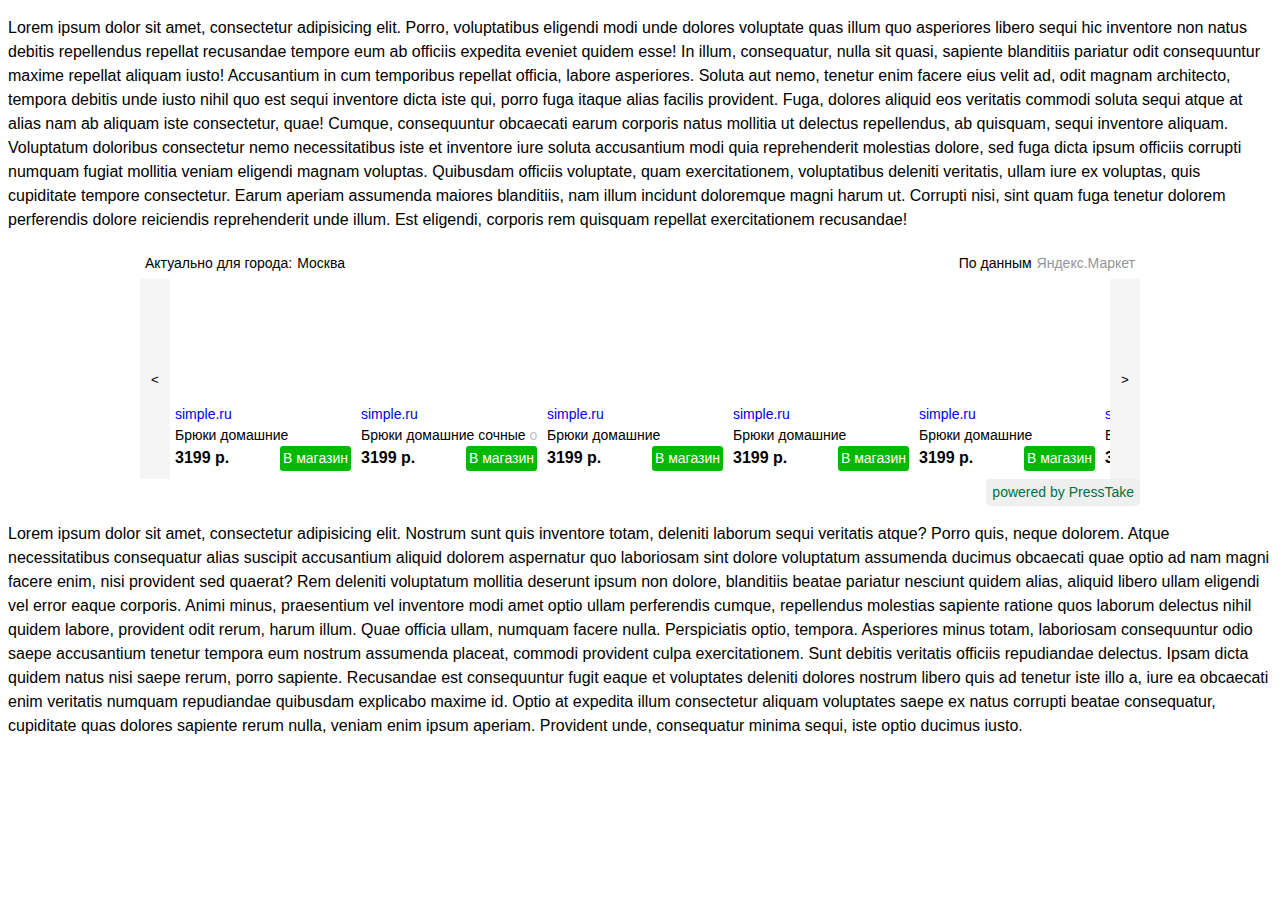
==== landscape/index.html @ 4e558c6c "done" ====
<!DOCTYPE html>
<html lang="en">
<head>
  <meta charset="UTF-8">
  <title>Simple presstake widget</title>
  <link rel="stylesheet" href="../css/presstake_widget.css">
  <style>
    .container{
      width: 100%;
      margin: 0 auto;
      font: 16px/1.5em Arial, sans-serif;
    }
  </style>
  <script>
    window.onload=function(){
      PRESSTAKE_WIDGET_CORE.CONTROLLER.init({
        URLS: {
          TARGET: window.location.host + "/",
          PARSE: "queries/parse",
          LIST: "queries/list",
          STAT: "queries/stat",
          TRACKING: "queries/track"
        }
      });
    };
  </script>
</head>
<body>
  <div class="container">
    <p>Lorem ipsum dolor sit amet, consectetur adipisicing elit. Porro, voluptatibus eligendi modi unde dolores voluptate quas illum quo asperiores libero sequi hic inventore non natus debitis repellendus repellat recusandae tempore eum ab officiis expedita eveniet quidem esse! In illum, consequatur, nulla sit quasi, sapiente blanditiis pariatur odit consequuntur maxime repellat aliquam iusto! Accusantium in cum temporibus repellat officia, labore asperiores. Soluta aut nemo, tenetur enim facere eius velit ad, odit magnam architecto, tempora debitis unde iusto nihil quo est sequi inventore dicta iste qui, porro fuga itaque alias facilis provident. Fuga, dolores aliquid eos veritatis commodi soluta sequi atque at alias nam ab aliquam iste consectetur, quae! Cumque, consequuntur obcaecati earum corporis natus mollitia ut delectus repellendus, ab quisquam, sequi inventore aliquam. Voluptatum doloribus consectetur nemo necessitatibus iste et inventore iure soluta accusantium modi quia reprehenderit molestias dolore, sed fuga dicta ipsum officiis corrupti numquam fugiat mollitia veniam eligendi magnam voluptas. Quibusdam officiis voluptate, quam exercitationem, voluptatibus deleniti veritatis, ullam iure ex voluptas, quis cupiditate tempore consectetur. Earum aperiam assumenda maiores blanditiis, nam illum incidunt doloremque magni harum ut. Corrupti nisi, sint quam fuga tenetur dolorem perferendis dolore reiciendis reprehenderit unde illum. Est eligendi, corporis rem quisquam repellat exercitationem recusandae!</p>
    <p style="height:258px">
      <noindex id="presstakeWidgetLoader" data-clid="1332" data-bid="33321" data-orientation="landscape">
        <script src="../js/presstake_widget.js">

        </script>
      </noindex>
    </p>
    <p>Lorem ipsum dolor sit amet, consectetur adipisicing elit. Nostrum sunt quis inventore totam, deleniti laborum sequi veritatis atque? Porro quis, neque dolorem. Atque necessitatibus consequatur alias suscipit accusantium aliquid dolorem aspernatur quo laboriosam sint dolore voluptatum assumenda ducimus obcaecati quae optio ad nam magni facere enim, nisi provident sed quaerat? Rem deleniti voluptatum mollitia deserunt ipsum non dolore, blanditiis beatae pariatur nesciunt quidem alias, aliquid libero ullam eligendi vel error eaque corporis. Animi minus, praesentium vel inventore modi amet optio ullam perferendis cumque, repellendus molestias sapiente ratione quos laborum delectus nihil quidem labore, provident odit rerum, harum illum. Quae officia ullam, numquam facere nulla. Perspiciatis optio, tempora. Asperiores minus totam, laboriosam consequuntur odio saepe accusantium tenetur tempora eum nostrum assumenda placeat, commodi provident culpa exercitationem. Sunt debitis veritatis officiis repudiandae delectus. Ipsam dicta quidem natus nisi saepe rerum, porro sapiente. Recusandae est consequuntur fugit eaque et voluptates deleniti dolores nostrum libero quis ad tenetur iste illo a, iure ea obcaecati enim veritatis numquam repudiandae quibusdam explicabo maxime id. Optio at expedita illum consectetur aliquam voluptates saepe ex natus corrupti beatae consequatur, cupiditate quas dolores sapiente rerum nulla, veniam enim ipsum aperiam. Provident unde, consequatur minima sequi, iste optio ducimus iusto.</p>
  </div>
</body>
</html>
---- css/presstake_widget.css ----
/* Главный контейнер */
.presstakeWidgetContainer{
  display: block;
  font: 14px/1.5em Arial, Verdana, sans-serif;
  overflow: hidden;
  margin: 0 auto;
}
.presstakeWidget_landscape{
  max-width: 1000px;
  min-width: 450px;
}
.presstakeWidget_portrait{
  width: 200px;
  height: 100%;
  max-height: 800px;
  min-height: 500px;
}
/* Шапка */
.presstakeWidgetHeader{
  overflow: auto;
}
.presstakeWidget_landscape .presstakeCityContainer{
  float: left;
  margin: 5px;
}
.presstakeWidget_portrait .presstakeCityContainer{
  font-size: 12px;
}
.presstakeCityContent{
  margin-left: 5px;
}
.presstakeWidget_portrait .presstakeCityContent{
  white-space: nowrap;
}
.presstakeWidget_landscape .presstakeMerchantContainer{
  float: right;
  margin: 5px;
}
.presstakeWidget_portrait .presstakeMerchantContainer{
  font-size: 12px;
}
.presstakeMerchantContent{
  margin-left: 5px;
  text-decoration: none;
  color: #969595;
}
/* Тело */
.presstakeWidget_landscape .presstakeWidgetList{
  height: 200px;
}
.presstakeWidget_portrait .presstakeWidgetList{
  height: calc(100% - 64px);
}
.presstakeListButton{
  cursor: pointer;
  background: #f5f5f5;
  border: none;
  -webkit-transition: background .5s ease;
  transition: background .5s ease;
  outline: none;
}
.presstakeWidget_landscape .presstakeListButton{
  height: 200px;
  width: 30px;
}
.presstakeWidget_portrait .presstakeListButton{
  width: 100%;
  height: 30px;
  font-size: 16px;
}
.presstakeListButton:hover{
  background: #efefef;
}
.presstakeWidget_landscape .presstakeListButton_left{
  float: left;
}
.presstakeListContainer{
  text-align: center;
}
.presstakeWidget_landscape .presstakeListContainer{
  display: inline-block;
  width: calc(100% - 60px);
  height: 200px;
  white-space: nowrap;
  overflow-x: hidden;
}
.presstakeWidget_portrait .presstakeListContainer{
  display: block;
  width: 100%;
  height: calc(100% - 60px);
  overflow-y: hidden;
}
.presstakeListItemContainer{
  text-align: left;
  text-decoration: none;
  color: #000;
}
.presstakeWidget_landscape .presstakeListItemContainer{
  width: 176px;
  display: inline-block;
  margin: 0 5px;
}
.presstakeWidget_portrait .presstakeListItemContainer{
  display: block;
  margin: 5px 0;
}
.presstakeListImage{
  display: block;
  height: 125px;
  margin: 0 auto;
}
.presstakeListShopLink{
  text-decoration: none;
}
.presstakeListDescription{
  position: relative;
  white-space: nowrap;
  overflow-x: hidden;
}
.presstakeListDescription::after{
  content: "";
  width: 10px;
  height: 21px;
  background: rgba(255, 255, 255, 0.74);
  display: block;
  position: absolute;
  right: 0;
  top: 0;
}
.presstakeListPrice{
  display: inline-block;
  font-weight: bold;
  font-size: 16px;
  vertical-align: middle;
}
.presstakeShopButton{
  float: right;
  text-decoration: none;
  background: #00b900;
  padding: 2px 3px;
  color: #fff;
  border-radius: 3px;
  -webkit-transition: -webkit-transform .3s ease;
  transition: -webkit-transform .3s ease;
  transition: transform .3s ease;
  transition: transform .3s ease, -webkit-transform .3s ease;
}
.presstakeShopButton:hover{
  -webkit-transform: translateX(-5px);
          transform: translateX(-5px);
}
.presstakeWidget_landscape .presstakeListButton_right{
  float: right;
}
/* подвал */
.presstakeWidget_landscape .presstakeWidgetFooter{
  float: right;
}
.presstakeWidget_portrait .presstakeWidgetFooter{
  text-align: center;
  font-size: 13px;
}
.presstakeFooterLink{
  text-decoration: none;
  padding: 3px 6px;
  color: #00733f;
}
.presstakeWidget_landscape .presstakeFooterLink{
  display: inline-block;
  background: #efefef;
  border-radius: 0 0 5px 5px;
}
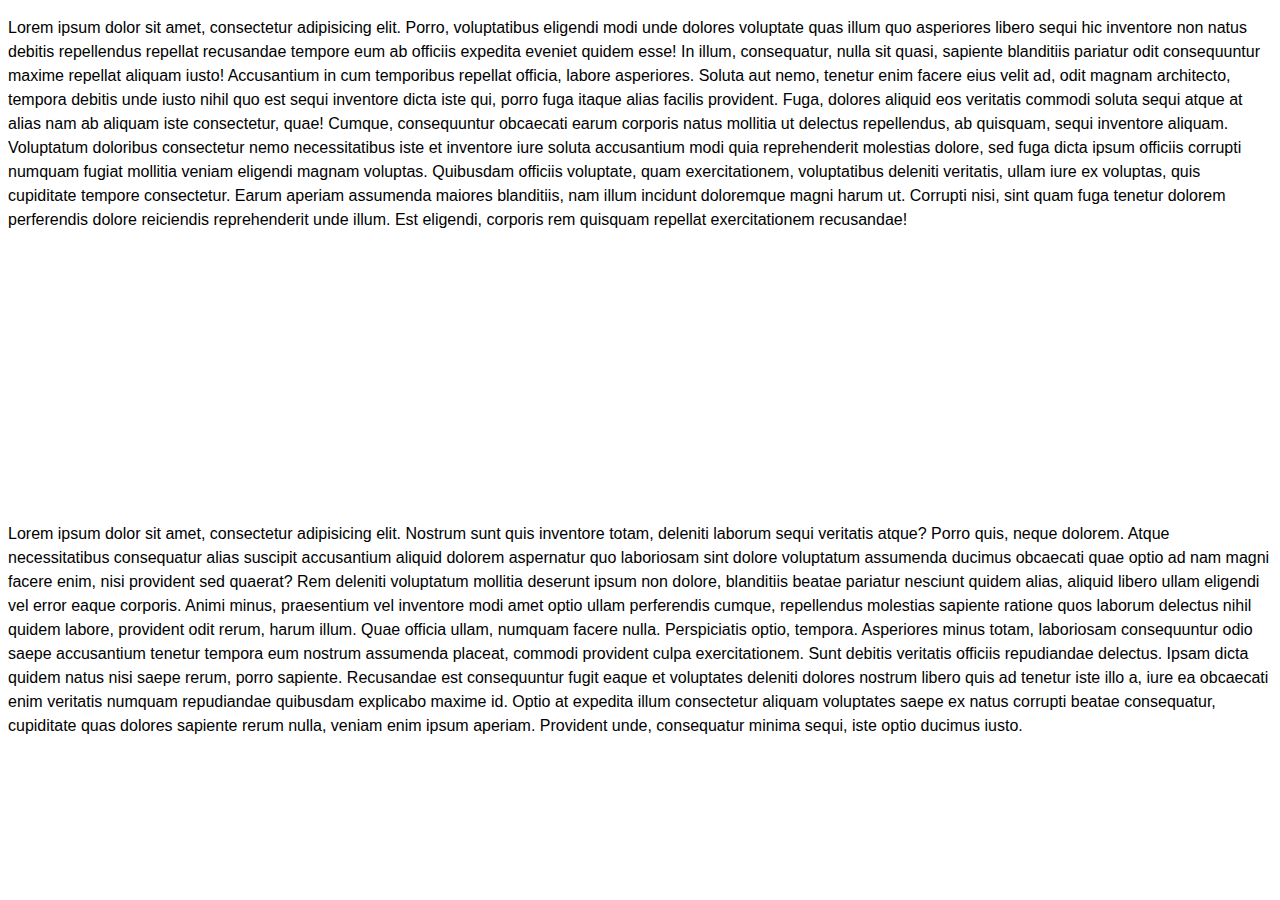
==== commit c9bffb1b: "fix urls" ====
--- a/landscape/index.html
+++ b/landscape/index.html
@@ -15,7 +15,7 @@
     window.onload=function(){
       PRESSTAKE_WIDGET_CORE.CONTROLLER.init({
         URLS: {
-          TARGET: window.location.host + "/",
+          TARGET: window.location.host + window.location.pathname.match(/\/([aA-zZ]*)/)[1] + "/",
           PARSE: "queries/parse",
           LIST: "queries/list",
           STAT: "queries/stat",
